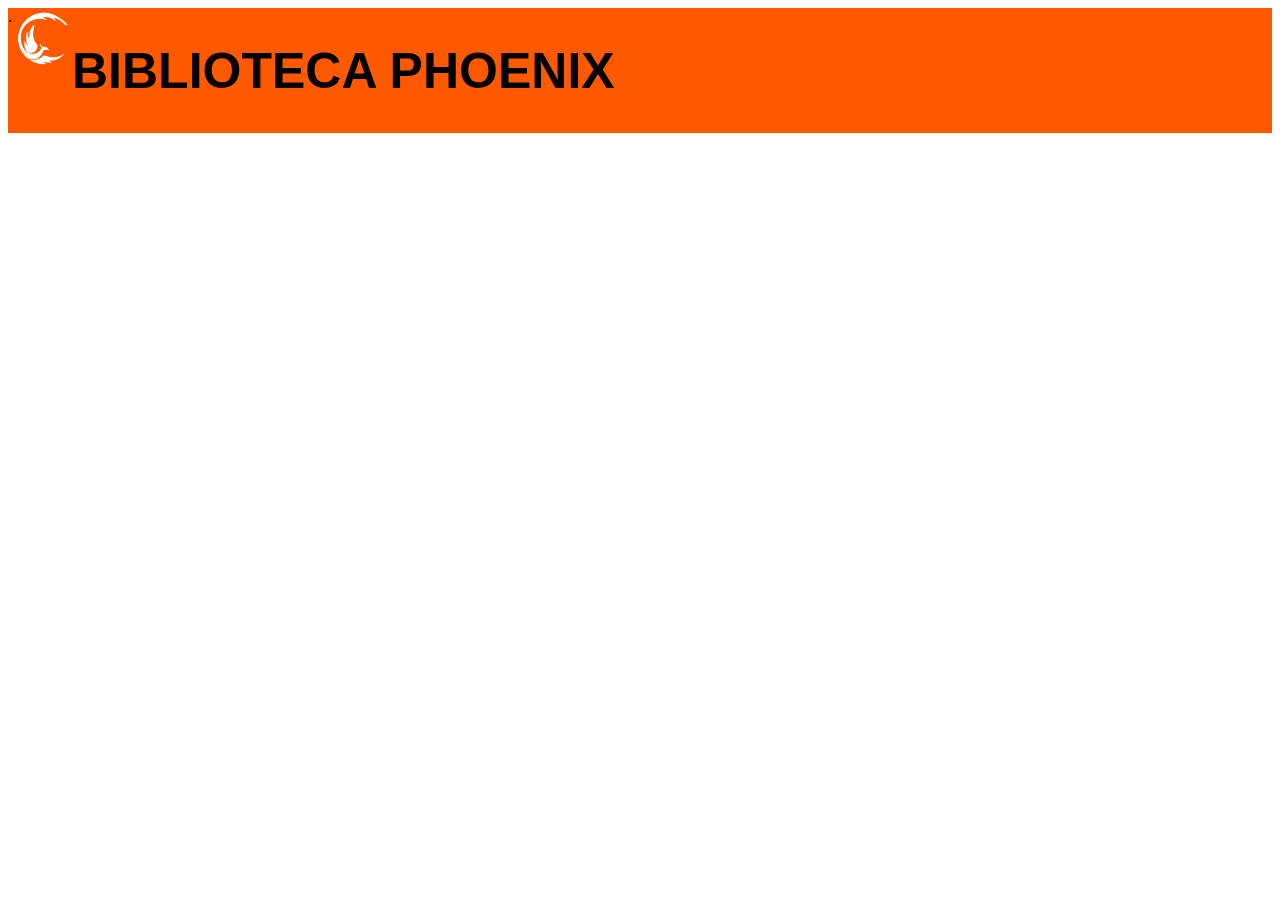
==== Biblioteca/Livros.html @ 22300e1f "Cabesalho" ====
<!DOCTYPE html>
<html>
<head>
   <link rel="stylesheet" href="Livros.css">
    <meta charset="UTF-8">
    <meta name="viewport" content="width=device-width, initial-scale=1.0">
    <title>Biblioteca Phoenix</title>
</head>
<body>
    <div class="container">
        <div class="content1">
            .
        </div>
        <div class="content">
            <img src="Livros.jpeg.jpeg">
        </div>
        <div class="content">
            <h1>BIBLIOTECA PHOENIX</h1>
        </div>
    </div>
</body>
</html>
---- Biblioteca/Livros.css ----
h1 {
    background-color: rgb(255, 89, 0);
    text-align: center;
    font-size: 50px;
    font-family: 'Franklin Gothic Medium', 'Arial Narrow', Arial, sans-serif;
}
.container {
    display: flex;
    background-color: rgb(255, 89, 0);
}
 img {
    max-width: 60px;
 }
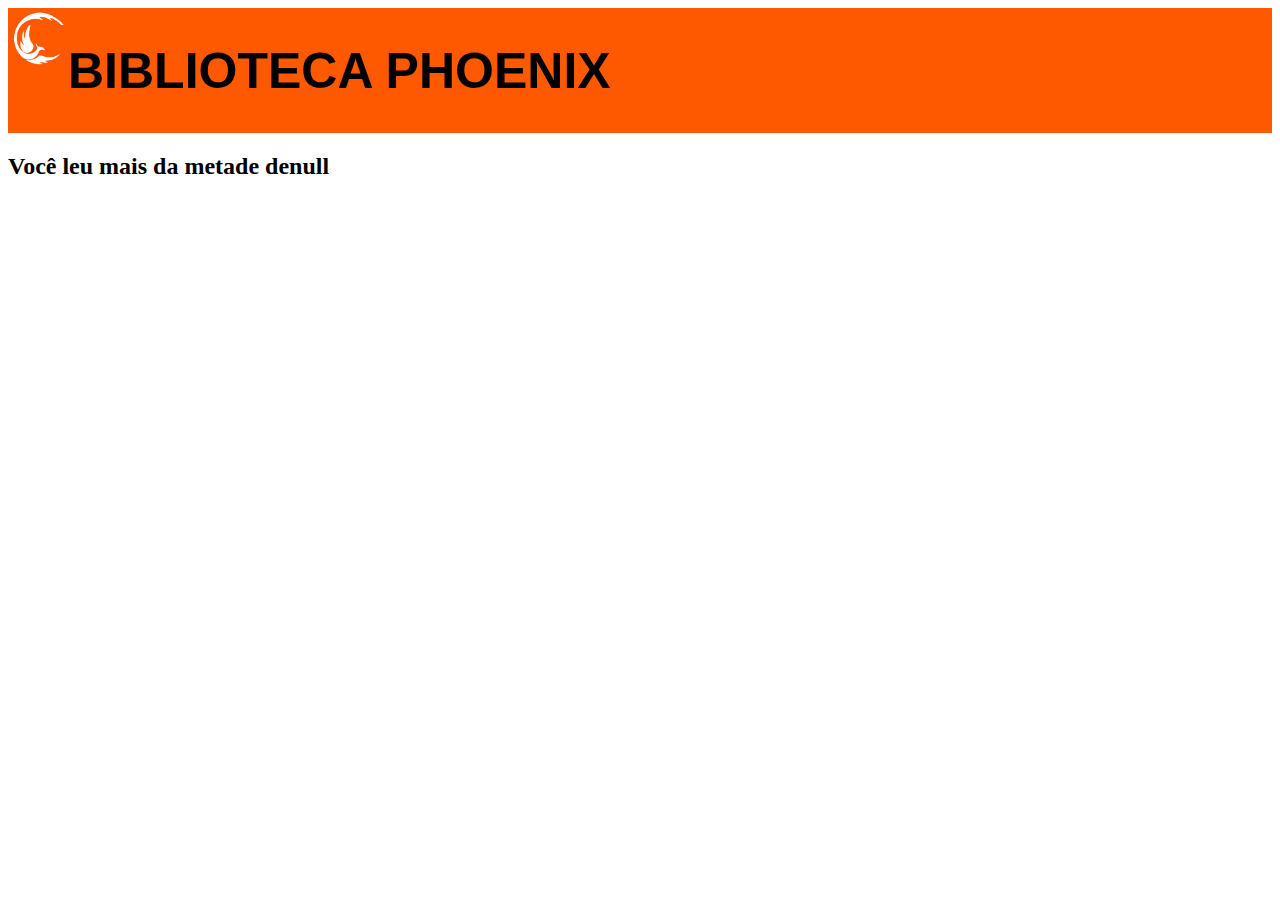
==== commit 514e3cc7: "Parte funcional 1" ====
--- a/Biblioteca/Livros.html
+++ b/Biblioteca/Livros.html
@@ -1,15 +1,16 @@
 <!DOCTYPE html>
 <html>
+
 <head>
-   <link rel="stylesheet" href="Livros.css">
+    <link rel="stylesheet" href="Livros.css">
     <meta charset="UTF-8">
     <meta name="viewport" content="width=device-width, initial-scale=1.0">
     <title>Biblioteca Phoenix</title>
 </head>
+
 <body>
     <div class="container">
-        <div class="content1">
-            .
+        <div class="content">
         </div>
         <div class="content">
             <img src="Livros.jpeg.jpeg">
@@ -18,5 +19,8 @@
             <h1>BIBLIOTECA PHOENIX</h1>
         </div>
     </div>
+    <h2 id="mensagem"></h2>
 </body>
+<script src="Biblioteca.js"></script>
+
 </html>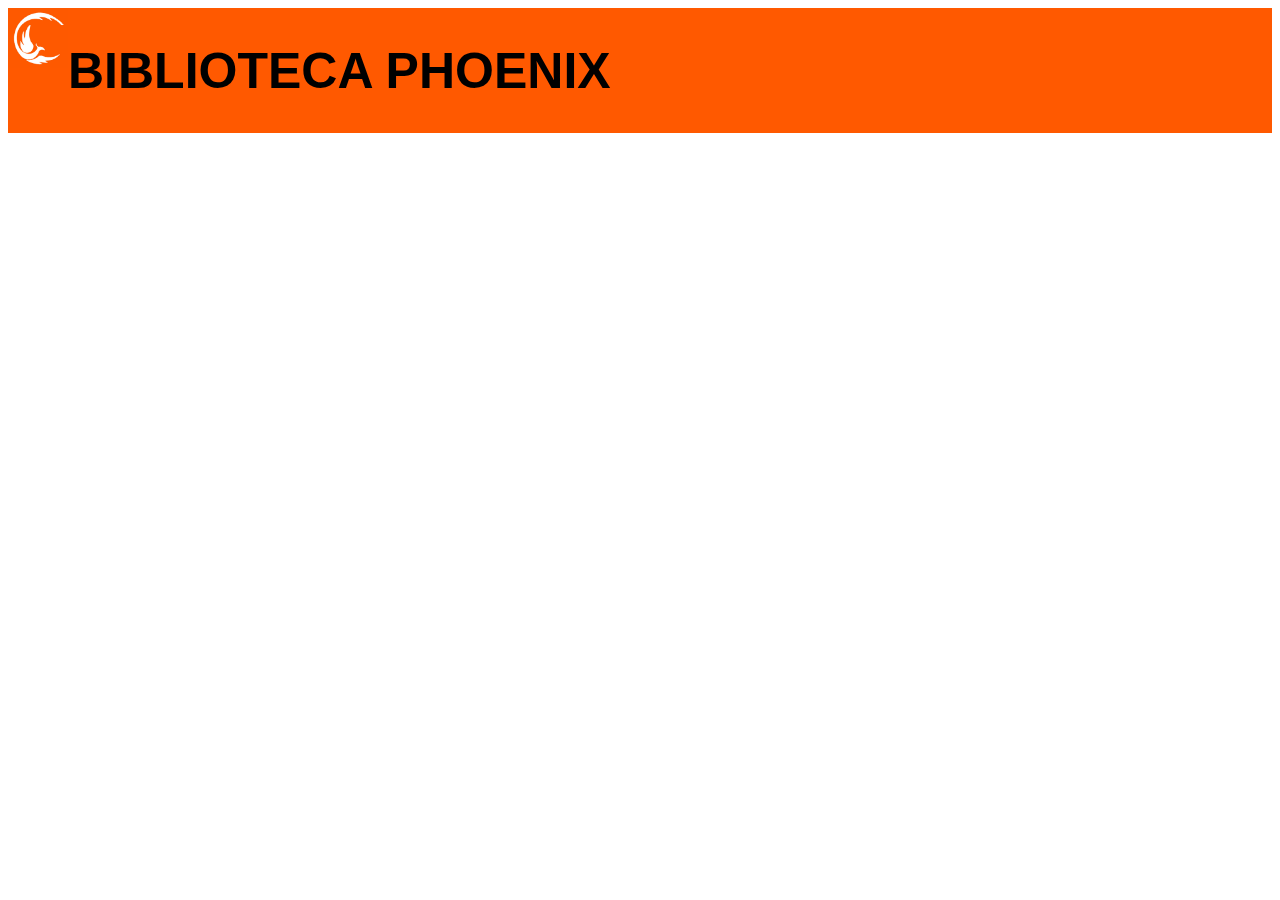
==== commit 9581c12d: "Parte funcional" ====
--- a/Biblioteca/Livros.html
+++ b/Biblioteca/Livros.html
@@ -22,5 +22,5 @@
     <h2 id="mensagem"></h2>
 </body>
 <script src="Biblioteca.js"></script>
-
+<script src="Roleta.htm"></script>
 </html>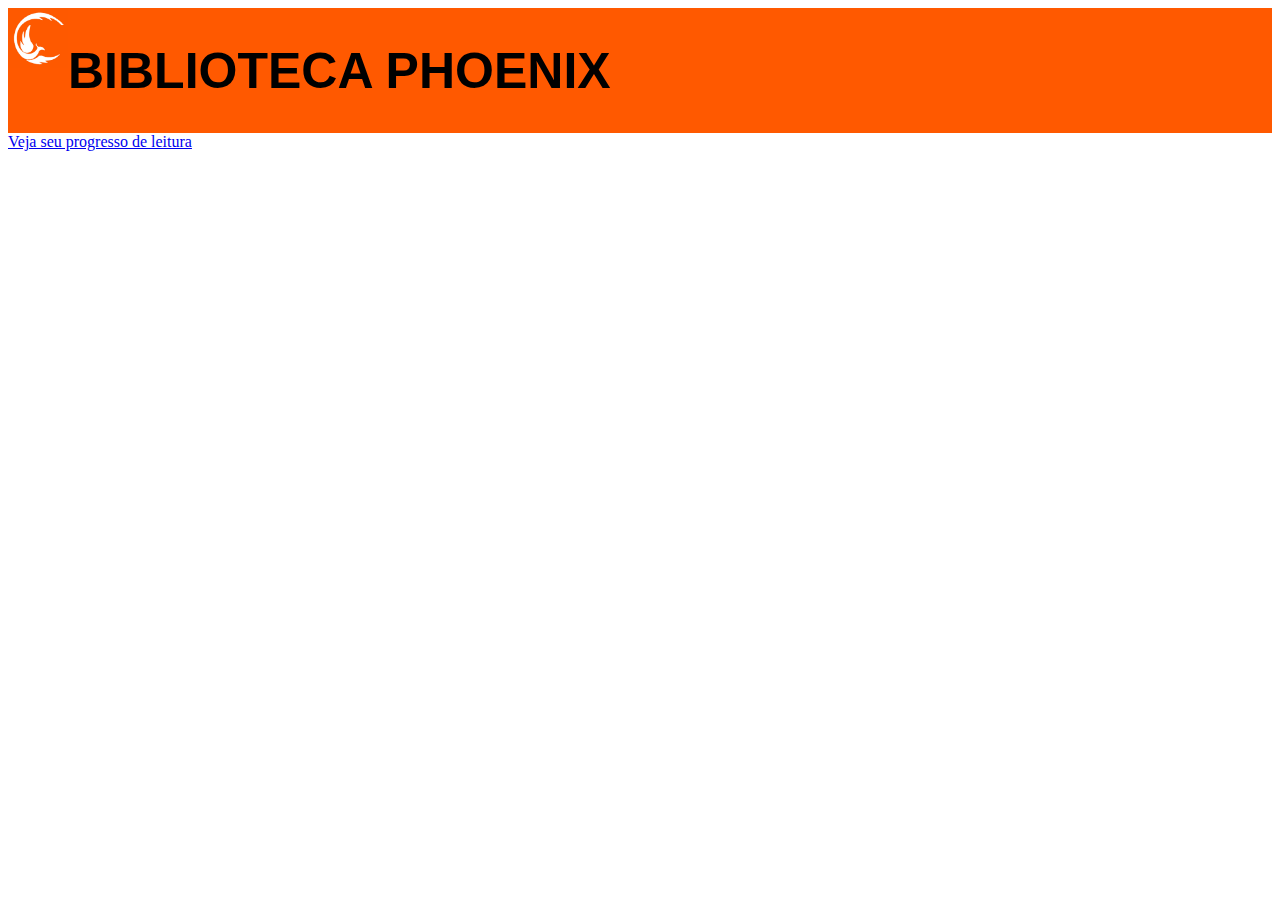
==== commit a0f9517f: "Parte Funcional" ====
--- a/Biblioteca/Livros.html
+++ b/Biblioteca/Livros.html
@@ -19,8 +19,6 @@
             <h1>BIBLIOTECA PHOENIX</h1>
         </div>
     </div>
-    <h2 id="mensagem"></h2>
+    <a href="index.html">Veja seu progresso de leitura</a>
 </body>
-<script src="Biblioteca.js"></script>
-<script src="Roleta.htm"></script>
 </html>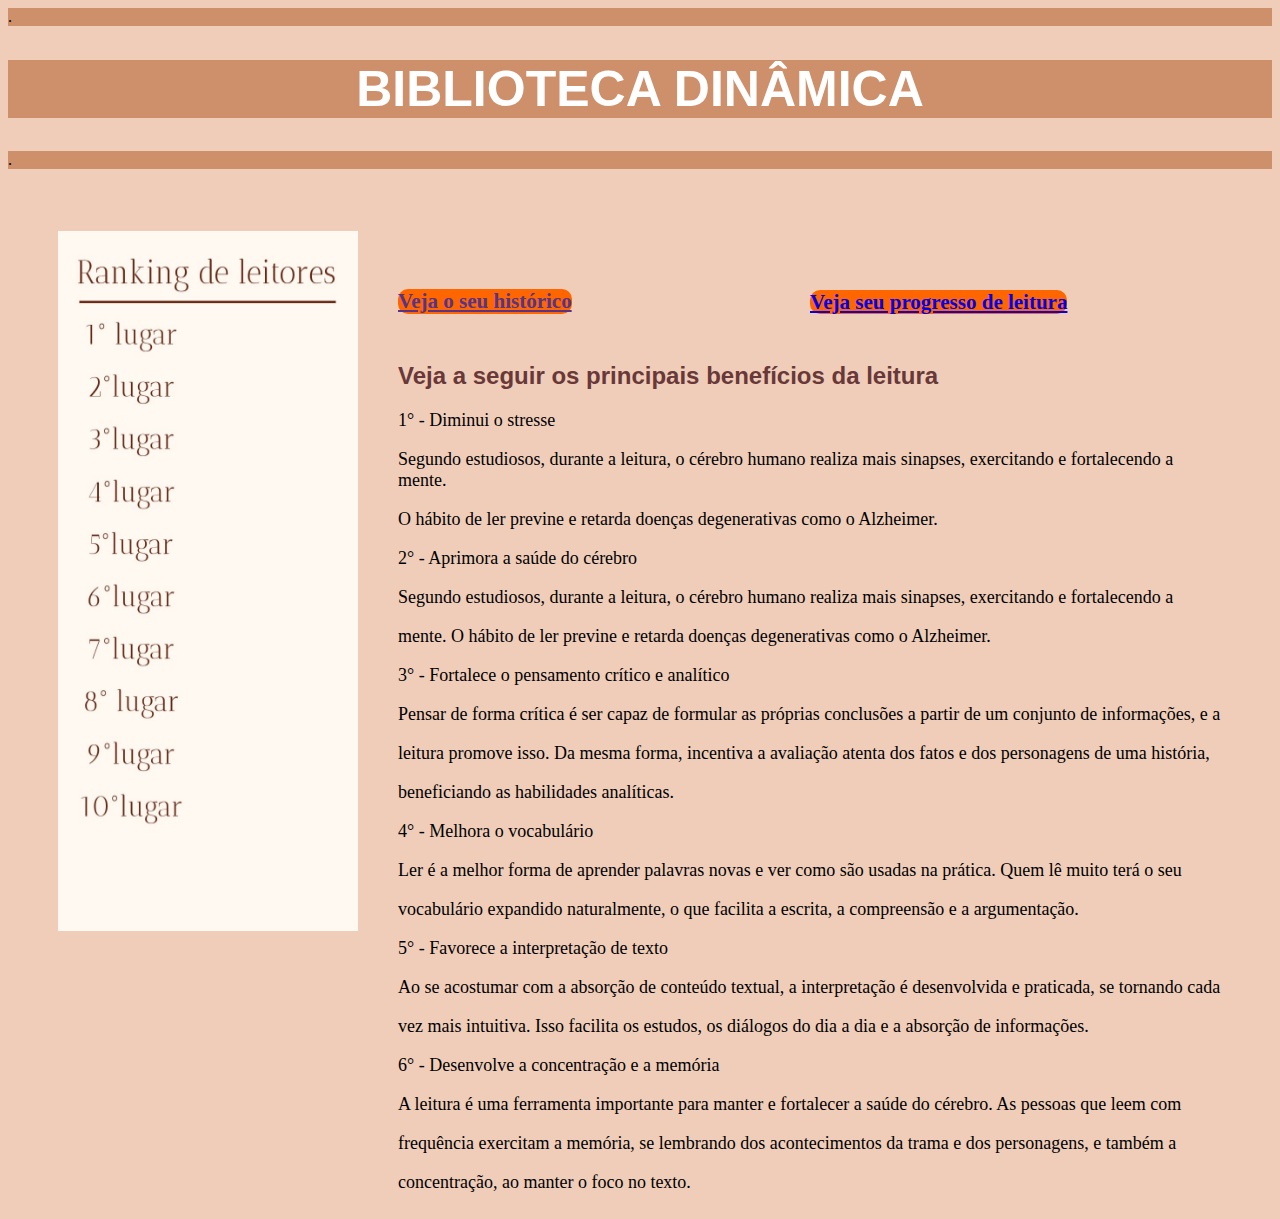
==== commit 147870ae: "Produto final" ====
--- a/Biblioteca/Livros.html
+++ b/Biblioteca/Livros.html
@@ -5,20 +5,64 @@
     <link rel="stylesheet" href="Livros.css">
     <meta charset="UTF-8">
     <meta name="viewport" content="width=device-width, initial-scale=1.0">
-    <title>Biblioteca Phoenix</title>
+    <title>Biblioteca </title>
 </head>
 
 <body>
     <div class="container">
-        <div class="content">
+        <div class="maior">
+            .
         </div>
         <div class="content">
-            <img src="Livros.jpeg.jpeg">
+            <h1>BIBLIOTECA DINÂMICA</h1>
         </div>
-        <div class="content">
-            <h1>BIBLIOTECA PHOENIX</h1>
+        <div class="maior">
+            .
         </div>
     </div>
-    <a href="index.html">Veja seu progresso de leitura</a>
+    <h6>.</h6>
+    <div class="corpo">
+        <div class="divisao">
+            <img src="Ranking de leitores.jpeg">
+        </div>
+        <div class="divisao">
+            <div class="corpo2">
+                <div class="divisao2">
+                    <h5>I</h5>
+                    <h4>Veja o seu histórico</h4>
+                </div>
+                <div class="divisao2">
+                    <h3>I</h3>
+                    <a href="index.html">Veja seu progresso de leitura</a>
+                </div>
+            </div>
+            <div class="Margem">
+                <h2>Veja a seguir os principais benefícios da leitura</h2>
+                <p>1° - Diminui o stresse</p>
+                <p>Segundo estudiosos, durante a leitura, o cérebro humano realiza mais sinapses, exercitando e fortalecendo a mente.</p>
+                <p>O hábito de ler previne e retarda doenças degenerativas como o Alzheimer.</p>
+                <p>2° - Aprimora a saúde do cérebro</p>
+                <p>Segundo estudiosos, durante a leitura, o cérebro humano realiza mais sinapses, exercitando e fortalecendo a</p>
+                <p>mente. O hábito de ler previne e retarda doenças degenerativas como o Alzheimer.</p>
+                <p>3° - Fortalece o pensamento crítico e analítico</p>
+                <p>Pensar de forma crítica é ser capaz de formular as próprias conclusões a partir de um conjunto de informações, e a</p>
+                <p>leitura promove isso. Da mesma forma, incentiva a avaliação atenta dos fatos e dos personagens de uma história,</p>
+                <p>beneficiando as habilidades analíticas. </p>
+                <p>4° - Melhora o vocabulário</p>
+                <p>Ler é a melhor forma de aprender palavras novas e ver como são usadas na prática. Quem lê muito terá o seu</p>
+                <p>vocabulário expandido naturalmente, o que facilita a escrita, a compreensão e a argumentação. </p>
+                <p>5° - Favorece a interpretação de texto</p>
+                <p>Ao se acostumar com a absorção de conteúdo textual, a interpretação é desenvolvida e praticada, se tornando cada</p>
+                <p>vez mais intuitiva. Isso facilita os estudos, os diálogos do dia a dia e a absorção de informações. </p>
+                <p>6° - Desenvolve a concentração e a memória</p>
+                <p>A leitura é uma ferramenta importante para manter e fortalecer a saúde do cérebro. As pessoas que leem com</p>
+                <p>frequência exercitam a memória, se lembrando dos acontecimentos da trama e dos personagens, e também a</p>
+                <p>concentração, ao manter o foco no texto.</p>
+            </div>
+
+        </div>
+    </div>
+
 </body>
+
 </html>--- a/Biblioteca/Livros.css
+++ b/Biblioteca/Livros.css
@@ -1,15 +1,83 @@
 h1 {
-    background-color: rgb(255, 89, 0);
+    background-color: rgb(206, 143, 107);
     text-align: center;
     font-size: 50px;
     font-family: 'Franklin Gothic Medium', 'Arial Narrow', Arial, sans-serif;
+    color: white;
+    ;
+} 
+body {
+    background-color: rgb(239, 205, 185)
+};
+.container {
+    background-color: rgb(206, 143, 107);
 }
-.container {
+.maior {
+    background-color: rgb(206, 143, 107);
+}
+h4 {
+    font-family: 'Times New Roman', Times, serif;
+    text-decoration: underline;
+    color: rgb(85, 52, 138);
+    background-color: rgb(255, 102, 0);
+    width: fit-content;
+    height: fit-content;
+    border-radius: 10px;
+    font-size: 21px;
+}
+a {
+    font-family: 'Times New Roman', Times, serif ;
+    font-weight: bold;
+    background-color: rgb(255, 102, 0);
+    width: 180px;
+    border-radius: 10px;
+    height: 50px ;
+    font-size: 21px;
+}
+img {
+    width: 300px;
+    height: 700px;
+}
+h6 {
+    background-color: rgb(239, 205, 185);
+    color:rgb(239, 205, 185)
+}
+.corpo {
     display: flex;
-    background-color: rgb(255, 89, 0);
+    margin-left: 50px;
+    margin-right: 50px;
 }
- img {
-    max-width: 60px;
- }
+.divisao {
+    flex: auto;
+}
+.corpo2 {
+    display: flex;
+    margin-left: 40px;
+}
+.divisao2 {
+    flex: 1;
+}
+h3 {
+    background-color: rgb(239, 205, 185);
+    color:rgb(239, 205, 185);
+   
+}
+h5 {
+    background-color: rgb(239, 205, 185);
+    color:rgb(239, 205, 185);
+    font-size: 11px;
 
+}
+h2 {
+    font-family: 'Lucida Sans', 'Lucida Sans Regular', 'Lucida Grande', 'Lucida Sans Unicode', Geneva, Verdana, sans-serif;
+    font-size: 28;
+    color: rgb(105, 56, 56);
+}
 
+p {
+    font-size: 18px;
+
+}
+.Margem {
+    margin-left: 40px;
+}
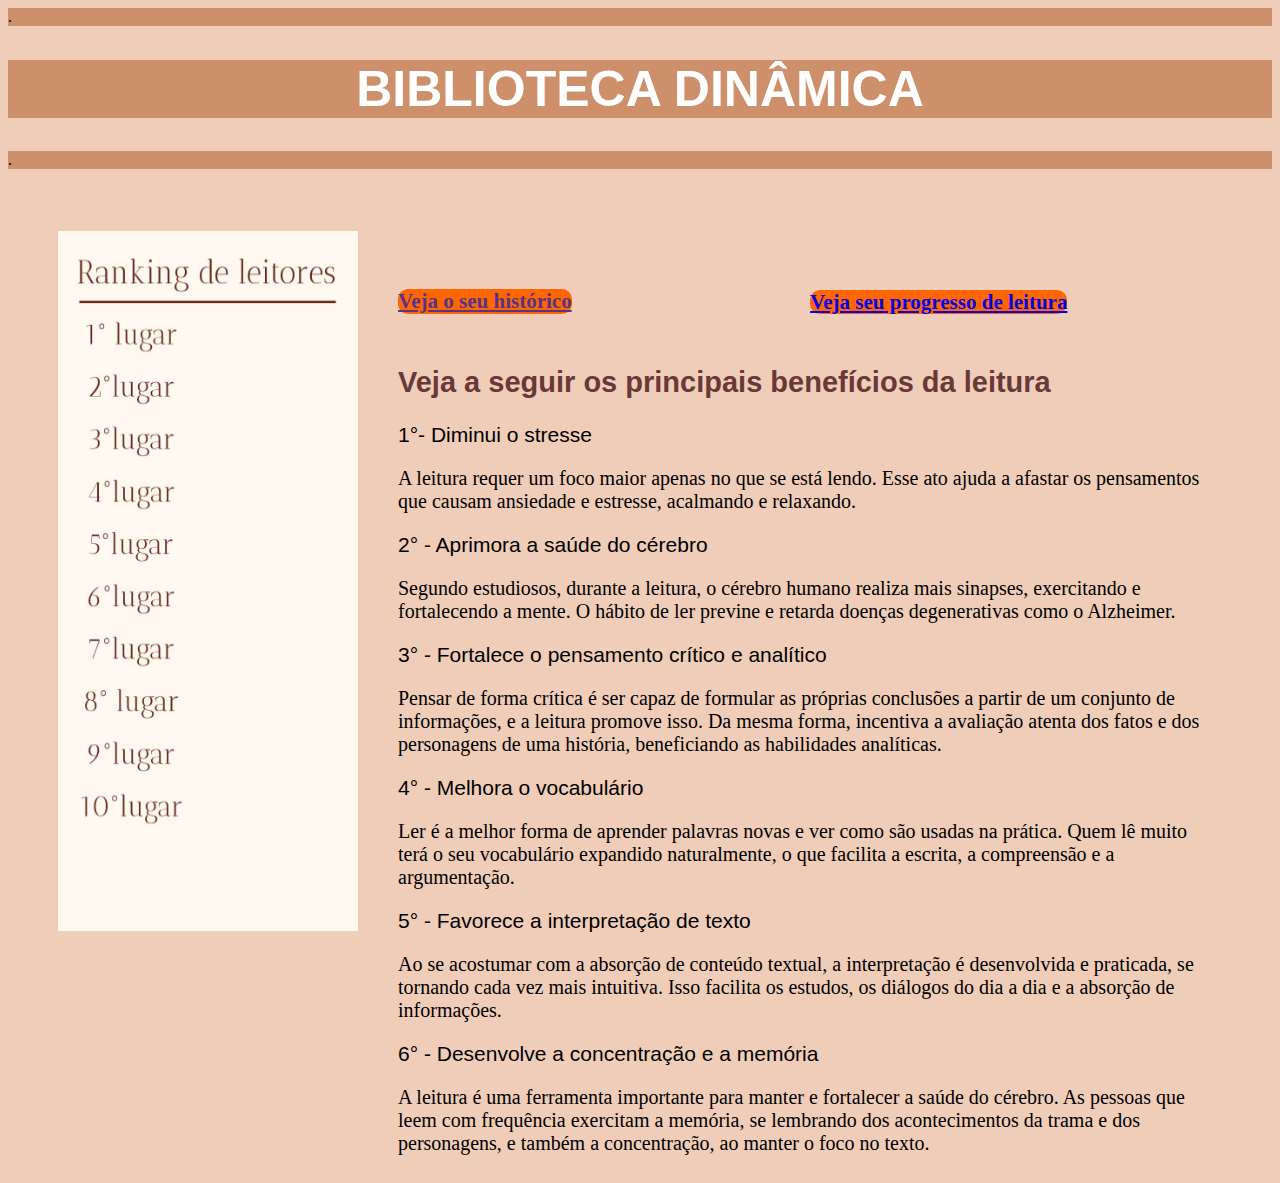
==== commit 51f55ed6: "Detalhes" ====
--- a/Biblioteca/Livros.html
+++ b/Biblioteca/Livros.html
@@ -38,26 +38,20 @@
             </div>
             <div class="Margem">
                 <h2>Veja a seguir os principais benefícios da leitura</h2>
-                <p>1° - Diminui o stresse</p>
-                <p>Segundo estudiosos, durante a leitura, o cérebro humano realiza mais sinapses, exercitando e fortalecendo a mente.</p>
-                <p>O hábito de ler previne e retarda doenças degenerativas como o Alzheimer.</p>
-                <p>2° - Aprimora a saúde do cérebro</p>
-                <p>Segundo estudiosos, durante a leitura, o cérebro humano realiza mais sinapses, exercitando e fortalecendo a</p>
-                <p>mente. O hábito de ler previne e retarda doenças degenerativas como o Alzheimer.</p>
-                <p>3° - Fortalece o pensamento crítico e analítico</p>
-                <p>Pensar de forma crítica é ser capaz de formular as próprias conclusões a partir de um conjunto de informações, e a</p>
-                <p>leitura promove isso. Da mesma forma, incentiva a avaliação atenta dos fatos e dos personagens de uma história,</p>
-                <p>beneficiando as habilidades analíticas. </p>
-                <p>4° - Melhora o vocabulário</p>
-                <p>Ler é a melhor forma de aprender palavras novas e ver como são usadas na prática. Quem lê muito terá o seu</p>
-                <p>vocabulário expandido naturalmente, o que facilita a escrita, a compreensão e a argumentação. </p>
-                <p>5° - Favorece a interpretação de texto</p>
-                <p>Ao se acostumar com a absorção de conteúdo textual, a interpretação é desenvolvida e praticada, se tornando cada</p>
-                <p>vez mais intuitiva. Isso facilita os estudos, os diálogos do dia a dia e a absorção de informações. </p>
-                <p>6° - Desenvolve a concentração e a memória</p>
-                <p>A leitura é uma ferramenta importante para manter e fortalecer a saúde do cérebro. As pessoas que leem com</p>
-                <p>frequência exercitam a memória, se lembrando dos acontecimentos da trama e dos personagens, e também a</p>
-                <p>concentração, ao manter o foco no texto.</p>
+                <p><span class="Titulinhos">1°- Diminui o stresse</span></p>
+                <p>A leitura requer um foco maior apenas no que se está lendo. Esse ato ajuda a afastar os pensamentos que causam ansiedade e estresse, acalmando e relaxando. </p>
+                <p><span class="Titulinhos">2° - Aprimora a saúde do cérebro</span></p>
+                <p>Segundo estudiosos, durante a leitura, o cérebro humano realiza mais sinapses, exercitando e fortalecendo a mente. O hábito de ler previne e retarda doenças degenerativas como o Alzheimer. 
+                </p>
+                <p><span class="Titulinhos">3° - Fortalece o pensamento crítico e analítico</span></p>
+                <p>Pensar de forma crítica é ser capaz de formular as próprias conclusões a partir de um conjunto de informações, e a leitura promove isso. Da mesma forma, incentiva a avaliação atenta dos fatos e dos personagens de uma história, beneficiando as habilidades analíticas. </p>
+                <p><span class="Titulinhos">4° - Melhora o vocabulário</span></p>
+                <p>Ler é a melhor forma de aprender palavras novas e ver como são usadas na prática. Quem lê muito terá o seu vocabulário expandido naturalmente, o que facilita a escrita, a compreensão e a argumentação.
+                <p><span class="Titulinhos">5° - Favorece a interpretação de texto</span></p>
+                <p>Ao se acostumar com a absorção de conteúdo textual, a interpretação é desenvolvida e praticada, se tornando cada vez mais intuitiva. Isso facilita os estudos, os diálogos do dia a dia e a absorção de informações. 
+                </p>
+                <p><span class="Titulinhos">6° - Desenvolve a concentração e a memória</span></p>
+                <p>A leitura é uma ferramenta importante para manter e fortalecer a saúde do cérebro. As pessoas que leem com frequência exercitam a memória, se lembrando dos acontecimentos da trama e dos personagens, e também a concentração, ao manter o foco no texto. </p>
             </div>
 
         </div>
--- a/Biblioteca/Livros.css
+++ b/Biblioteca/Livros.css
@@ -70,14 +70,19 @@
 }
 h2 {
     font-family: 'Lucida Sans', 'Lucida Sans Regular', 'Lucida Grande', 'Lucida Sans Unicode', Geneva, Verdana, sans-serif;
-    font-size: 28;
+    font-size: 29px;
     color: rgb(105, 56, 56);
 }
 
 p {
-    font-size: 18px;
+    font-size: 20px;
 
 }
 .Margem {
     margin-left: 40px;
 }
+.Titulinhos {
+    font-family: 'Trebuchet MS', 'Lucida Sans Unicode', 'Lucida Grande', 'Lucida Sans', Arial, sans-serif;
+    font-size: 21px;
+}
+
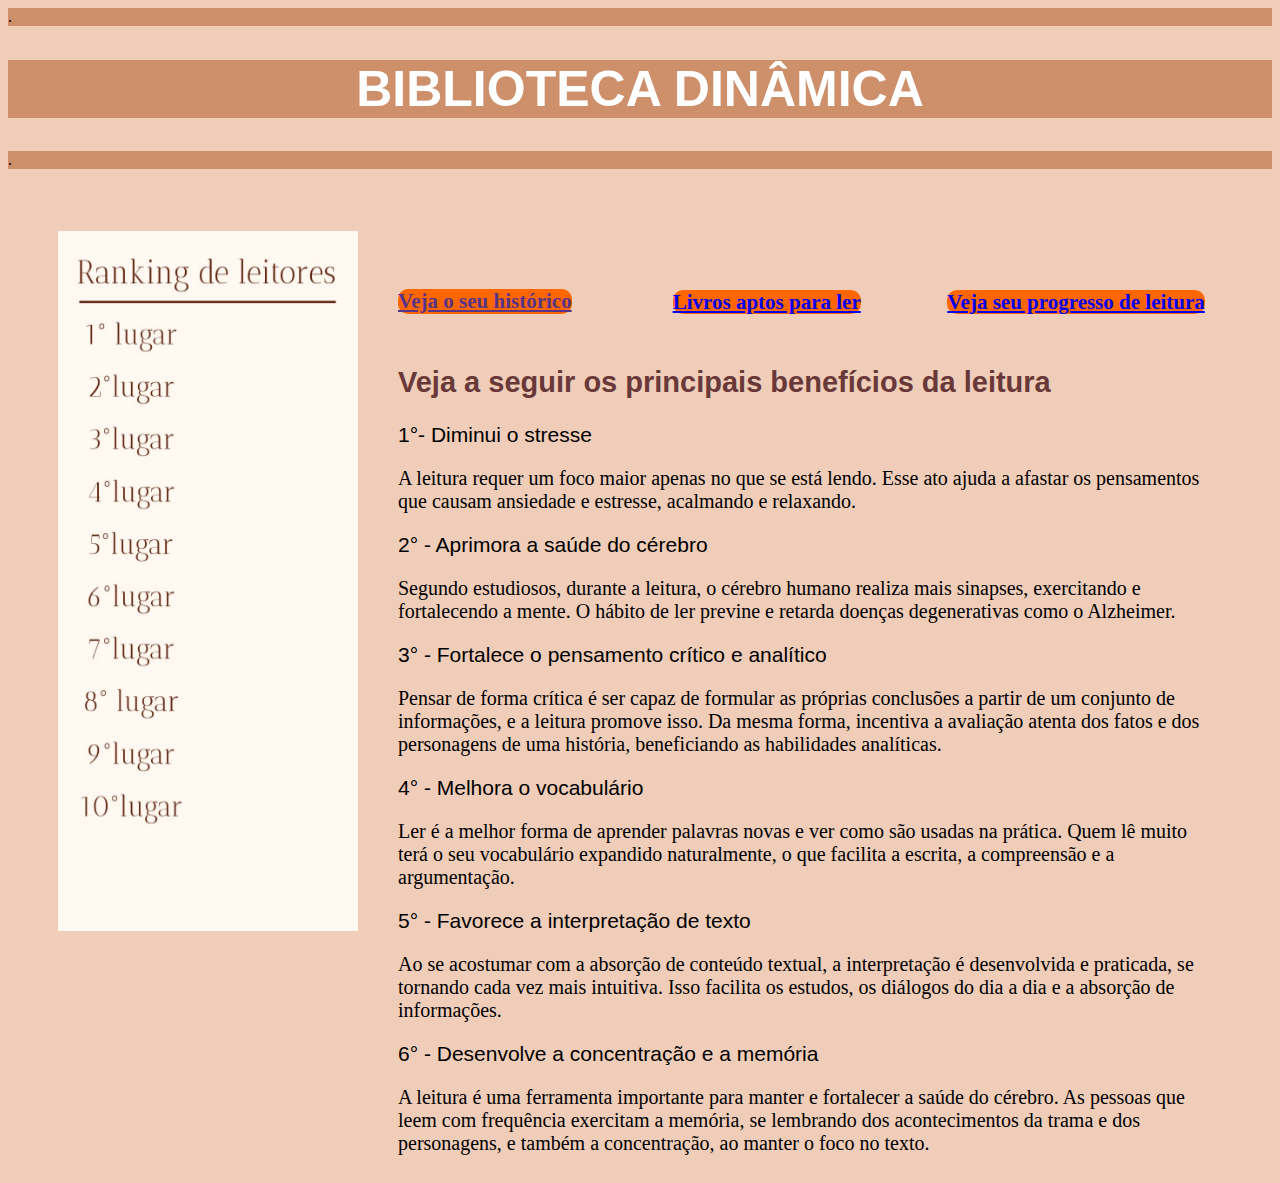
==== commit 85e96f0c: "Finalizado" ====
--- a/Biblioteca/Livros.html
+++ b/Biblioteca/Livros.html
@@ -32,9 +32,14 @@
                     <h4>Veja o seu histórico</h4>
                 </div>
                 <div class="divisao2">
+                    <h3>>I</h3>
+                    <a href="Armazenamentolivro.html">Livros aptos para ler</a>
+                </div>
+                <div class="divisao2">
                     <h3>I</h3>
                     <a href="index.html">Veja seu progresso de leitura</a>
                 </div>
+    
             </div>
             <div class="Margem">
                 <h2>Veja a seguir os principais benefícios da leitura</h2>
